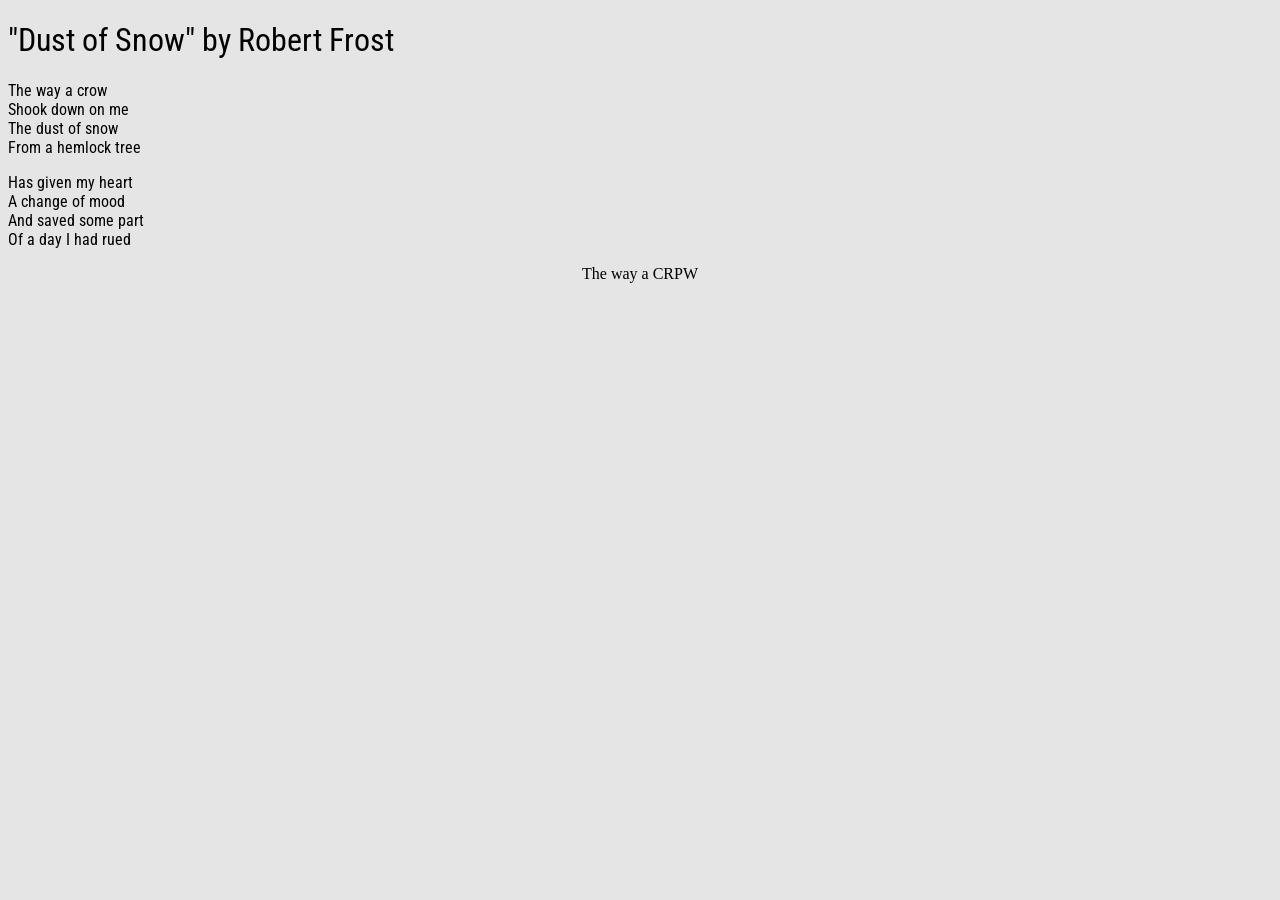
==== index.html @ 594ee943 "Update index.html with new centered text element Added a centered text element with 'The way a CRPW'" ====
<!doctype html>
<html lang="en-US">
<head>
  <title>Film Project # 2</title>
  <link href="css/concrete.css" rel="stylesheet">
  <link rel="preconnect" href="https://fonts.googleapis.com">
  <link rel="preconnect" href="https://fonts.gstatic.com" crossorigin>
  <link href="https://fonts.googleapis.com/css2?family=Roboto+Condensed:ital,wght@0,100..900;1,100..900&display=swap" rel="stylesheet">
</head>
<body>
  <h1 class="font-title">"Dust of Snow" by Robert Frost</h1>
  <P class="font-text">
  The way a crow<br>
  Shook down on me<br>
  The dust of snow<br>
  From a hemlock tree
  </P>
  <P class="font-text">
  Has given my heart<br>
  A change of mood<br>
  And saved some part<br>
  Of a day I had rued
  </P>
  <div style="text-align:center;">
    <div><span>The way a </span><span>CRPW</span></div>    
  </div>
  
  
</body>
</html>
---- css/concrete.css ----
body {
  background-color: #e5e5e5;
}
.font-title {
  font-family: "Roboto Condensed", sans-serif;
  font-optical-sizing: auto;
  font-weight: 400;
  font-style: normal;
  font-size: 28;
}
.font-text {
  font-family: "Roboto Condensed", sans-serif;
  font-optical-sizing: auto;
  font-weight: 400;
  font-style: normal;
  font-size: 22;
}
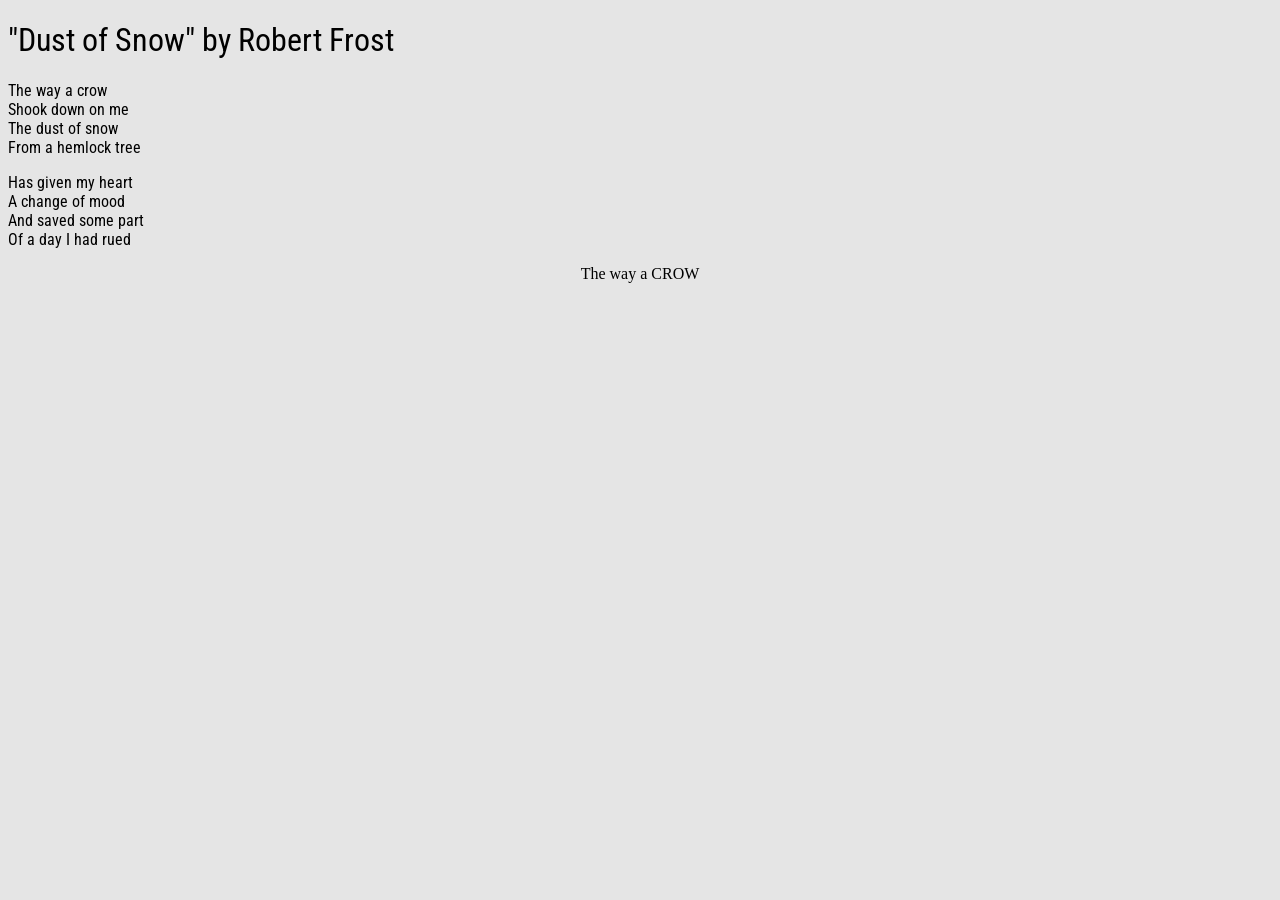
==== commit 13a263bc: "Revise poem text and correct capitalization Updated the poem text and changed 'CRPW' to 'CROW'." ====
--- a/index.html
+++ b/index.html
@@ -22,7 +22,7 @@
   Of a day I had rued
   </P>
   <div style="text-align:center;">
-    <div><span>The way a </span><span>CRPW</span></div>    
+    <div><span>The way a </span><span>CROW</span></div>    
   </div>
   
   
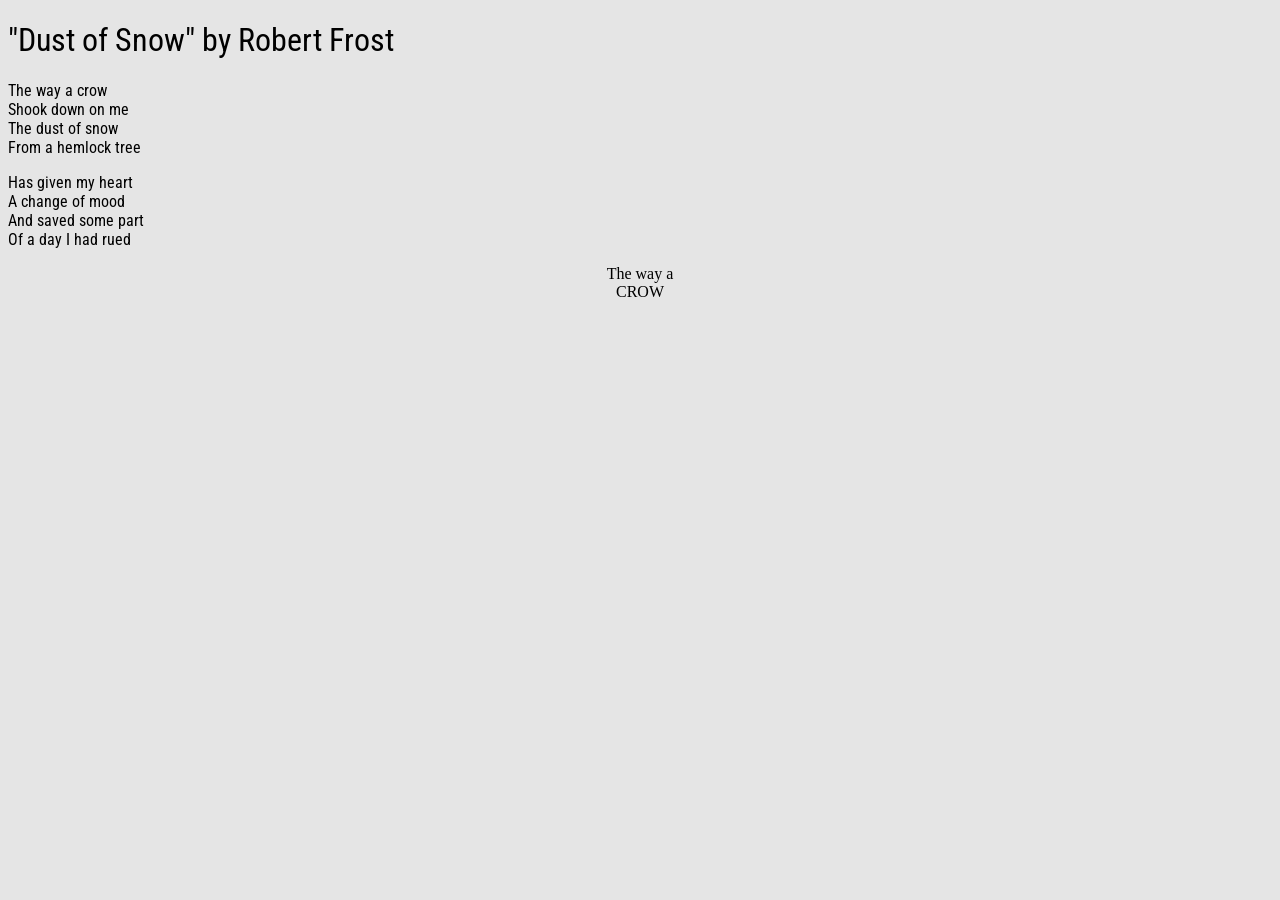
==== commit 9a4a5901: "Fix HTML formatting and structure" ====
--- a/index.html
+++ b/index.html
@@ -22,7 +22,8 @@
   Of a day I had rued
   </P>
   <div style="text-align:center;">
-    <div><span>The way a </span><span>CROW</span></div>    
+    <div><span class="rotate-left">The way a </span></div>      
+    <div><span>CROW</span></div>    
   </div>
   
   
--- a/css/concrete.css
+++ b/css/concrete.css
@@ -15,4 +15,6 @@
   font-style: normal;
   font-size: 22;
 }
-
+.rotate-left {
+  transform: rotate(20deg);
+}
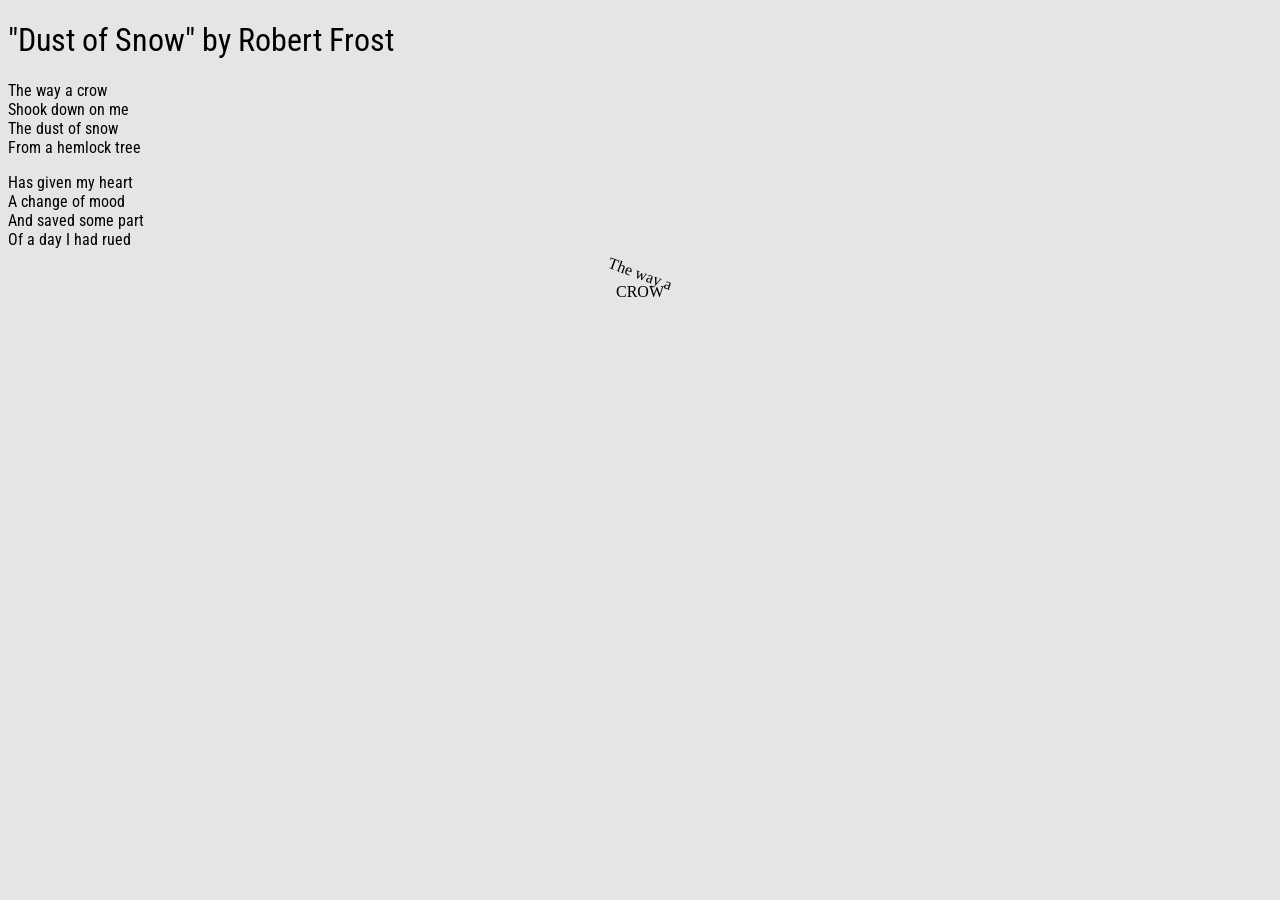
==== commit 4d15fd22: "Fix HTML formatting and structure" ====
--- a/index.html
+++ b/index.html
@@ -22,8 +22,7 @@
   Of a day I had rued
   </P>
   <div style="text-align:center;">
-    <div><span class="rotate-left">The way a </span></div>      
-    <div><span>CROW</span></div>    
+    <div class="rotate-left">The way a </div><div>CROW</div>    
   </div>
   
   
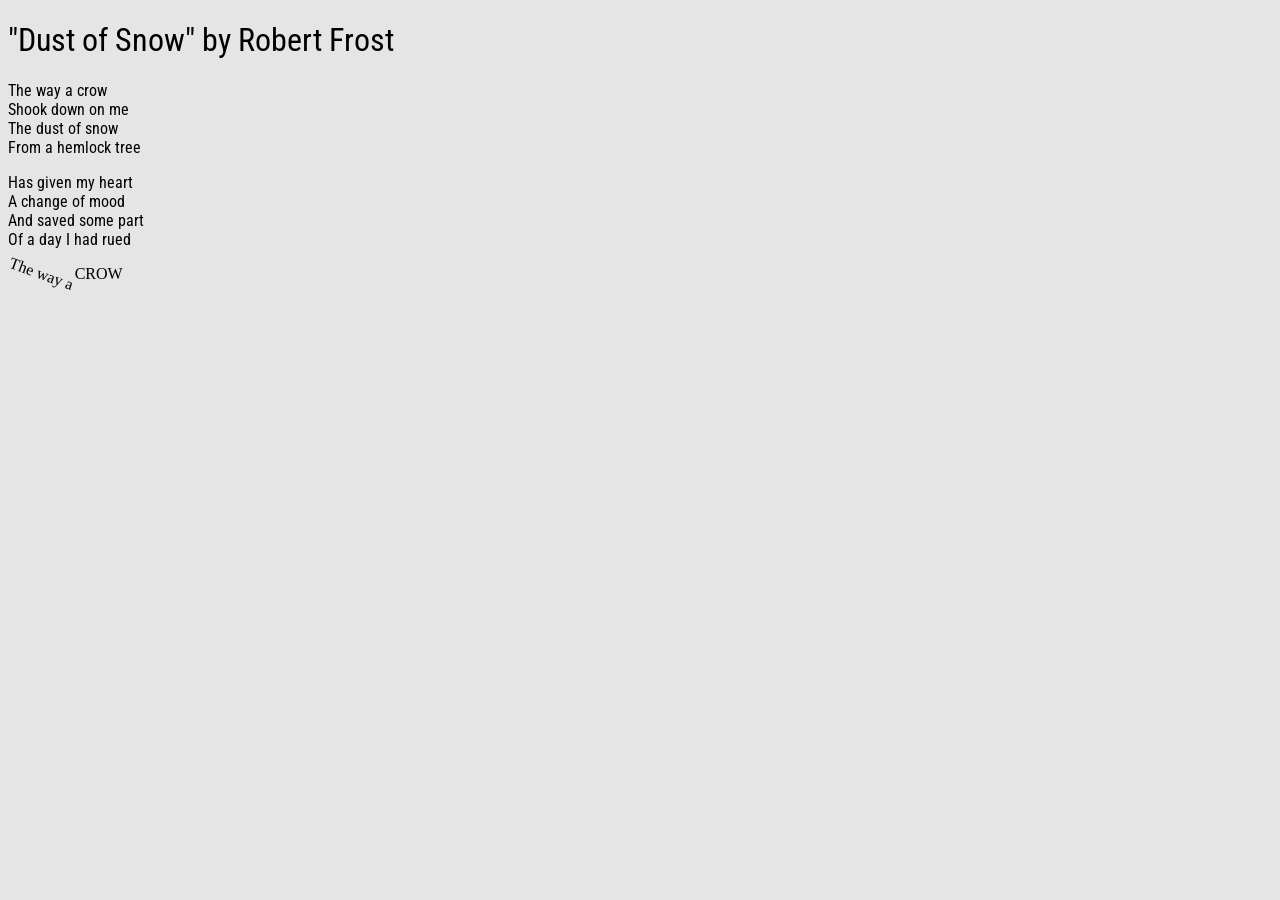
==== commit c17fccc3: "Fix HTML structure and update styling classes" ====
--- a/index.html
+++ b/index.html
@@ -21,7 +21,7 @@
   And saved some part<br>
   Of a day I had rued
   </P>
-  <div style="text-align:center;">
+  <div class="flex-container">
     <div class="rotate-left">The way a </div><div>CROW</div>    
   </div>
   
--- a/css/concrete.css
+++ b/css/concrete.css
@@ -18,3 +18,7 @@
 .rotate-left {
   transform: rotate(20deg);
 }
+.flex-container {
+  display: flex;
+  flex-wrap: wrap;
+}
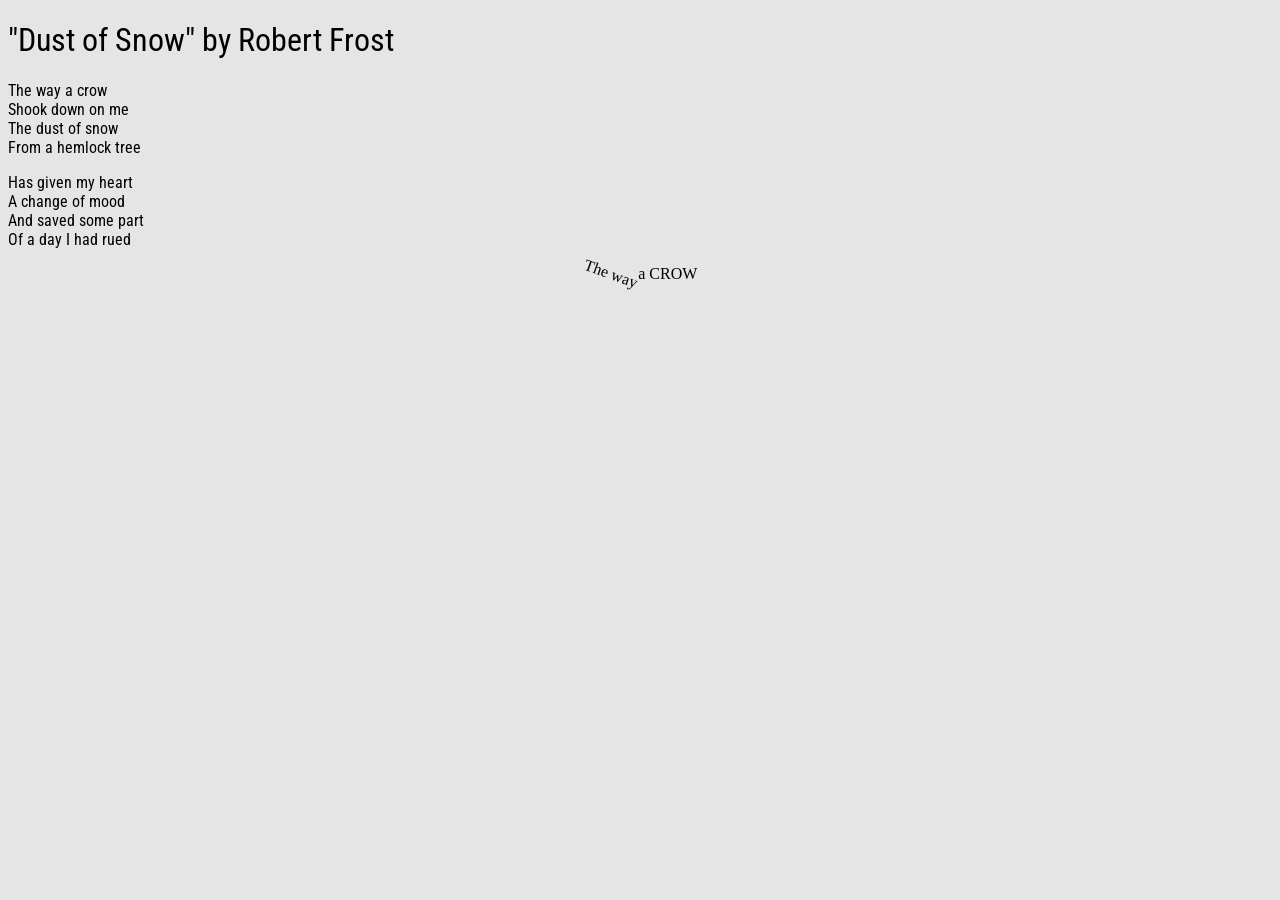
==== commit f333ec74: "Fix HTML structure and formatting issues" ====
--- a/index.html
+++ b/index.html
@@ -21,10 +21,11 @@
   And saved some part<br>
   Of a day I had rued
   </P>
+  <P>
   <div class="flex-container">
-    <div class="rotate-left">The way a </div><div>CROW</div>    
+    <div class="rotate-left">The way</div><div>a CROW</div>
   </div>
-  
+  </P>
   
 </body>
 </html>
--- a/css/concrete.css
+++ b/css/concrete.css
@@ -20,5 +20,6 @@
 }
 .flex-container {
   display: flex;
-  flex-wrap: wrap;
+  flex-direction: row;
+  justify-content: center;
 }
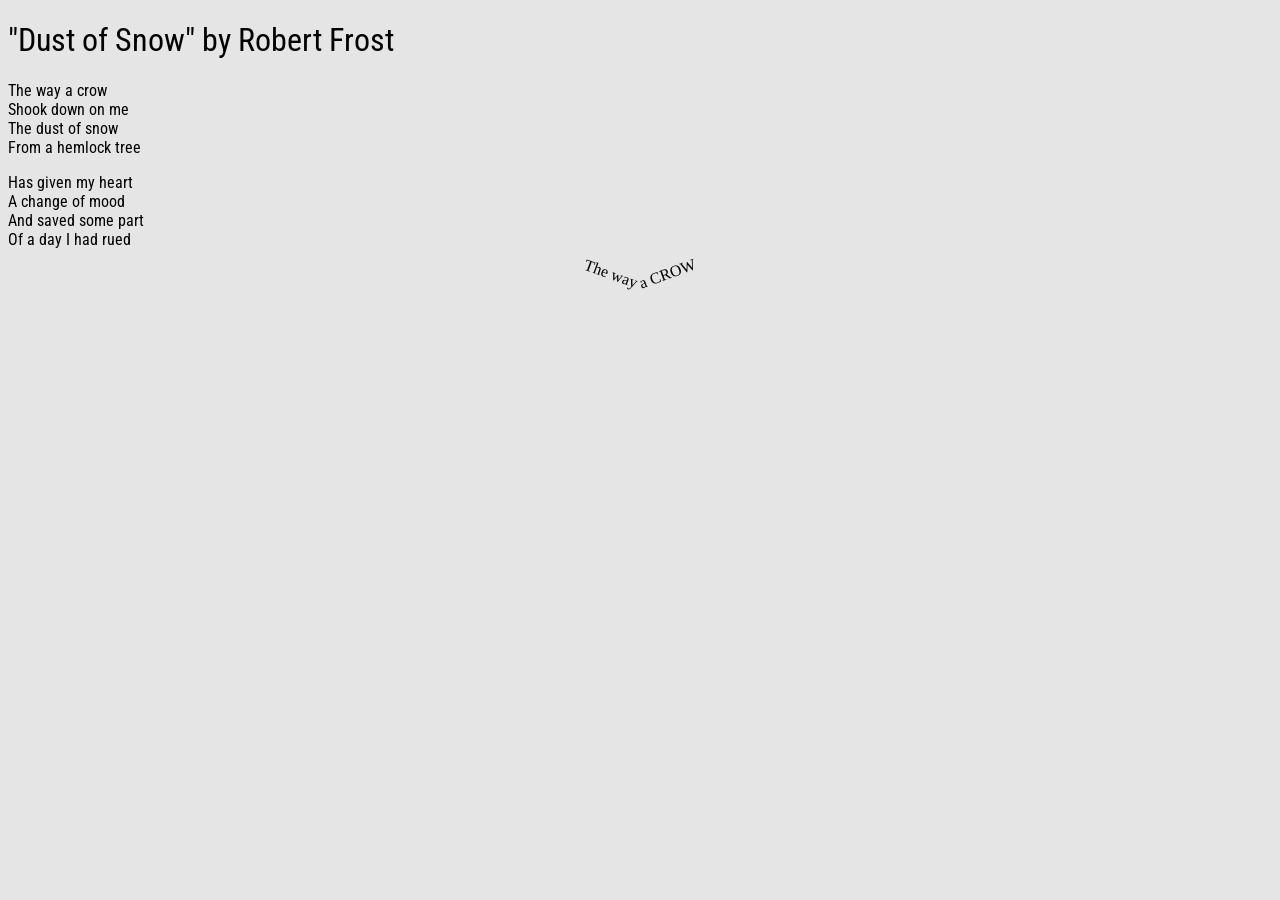
==== commit d87292cc: "Update index.html" ====
--- a/index.html
+++ b/index.html
@@ -23,7 +23,7 @@
   </P>
   <P>
   <div class="flex-container">
-    <div class="rotate-left">The way</div><div>a CROW</div>
+    <div class="rotate-left">The way</div><div class="rotate-right">a CROW</div>
   </div>
   </P>
   
--- a/css/concrete.css
+++ b/css/concrete.css
@@ -18,6 +18,9 @@
 .rotate-left {
   transform: rotate(20deg);
 }
+.rotate-right {
+  transform: rotate(-20deg);
+}
 .flex-container {
   display: flex;
   flex-direction: row;
